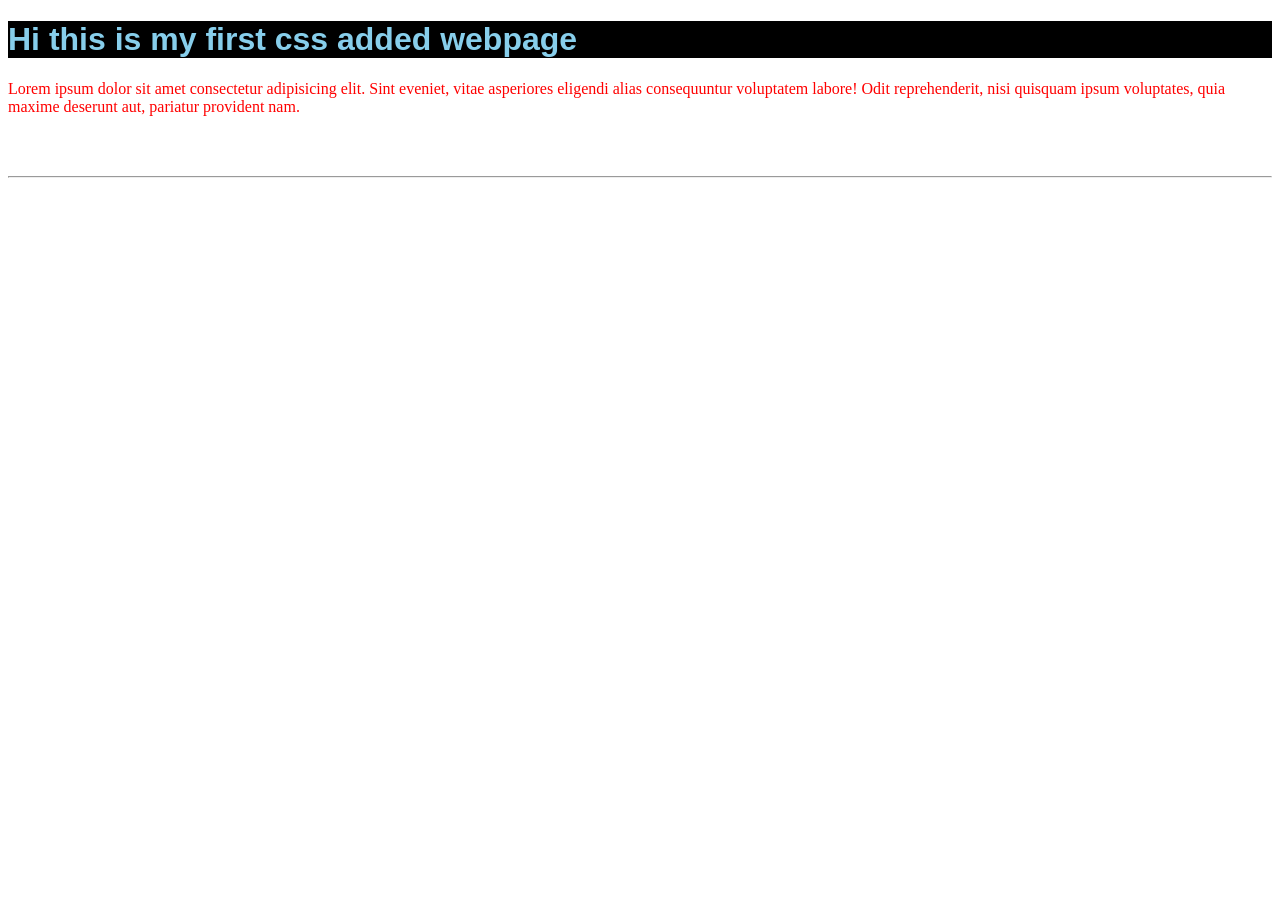
==== Sem2/web-lab/prgm3.html @ 1b957f67 "first commit" ====
<!DOCTYPE html>
<html lang="en">
<head>
    <style>
        h1{
            color: skyblue;
            background-color: black;
            font-family: 'Lucida Sans', 'Lucida Sans Regular', 'Lucida Grande', 'Lucida Sans Unicode', Geneva, Verdana, sans-serif;
        }
    </style>
    <meta charset="UTF-8">
    <meta name="viewport" content="width=device-width, initial-scale=1.0">
    <title>Prgm-3</title>
</head>
<body>
    <h1 >Hi this is my first css added webpage</h1>
    <p style="color: red; font-family: 'Times New Roman', Times, serif;">Lorem ipsum dolor sit amet consectetur adipisicing elit. Sint eveniet, vitae asperiores eligendi 
        alias consequuntur voluptatem labore! 
        Odit reprehenderit, nisi quisquam ipsum voluptates, quia maxime deserunt aut, pariatur provident nam.</p>
    <br><br>
    <hr>

</body>
</html>
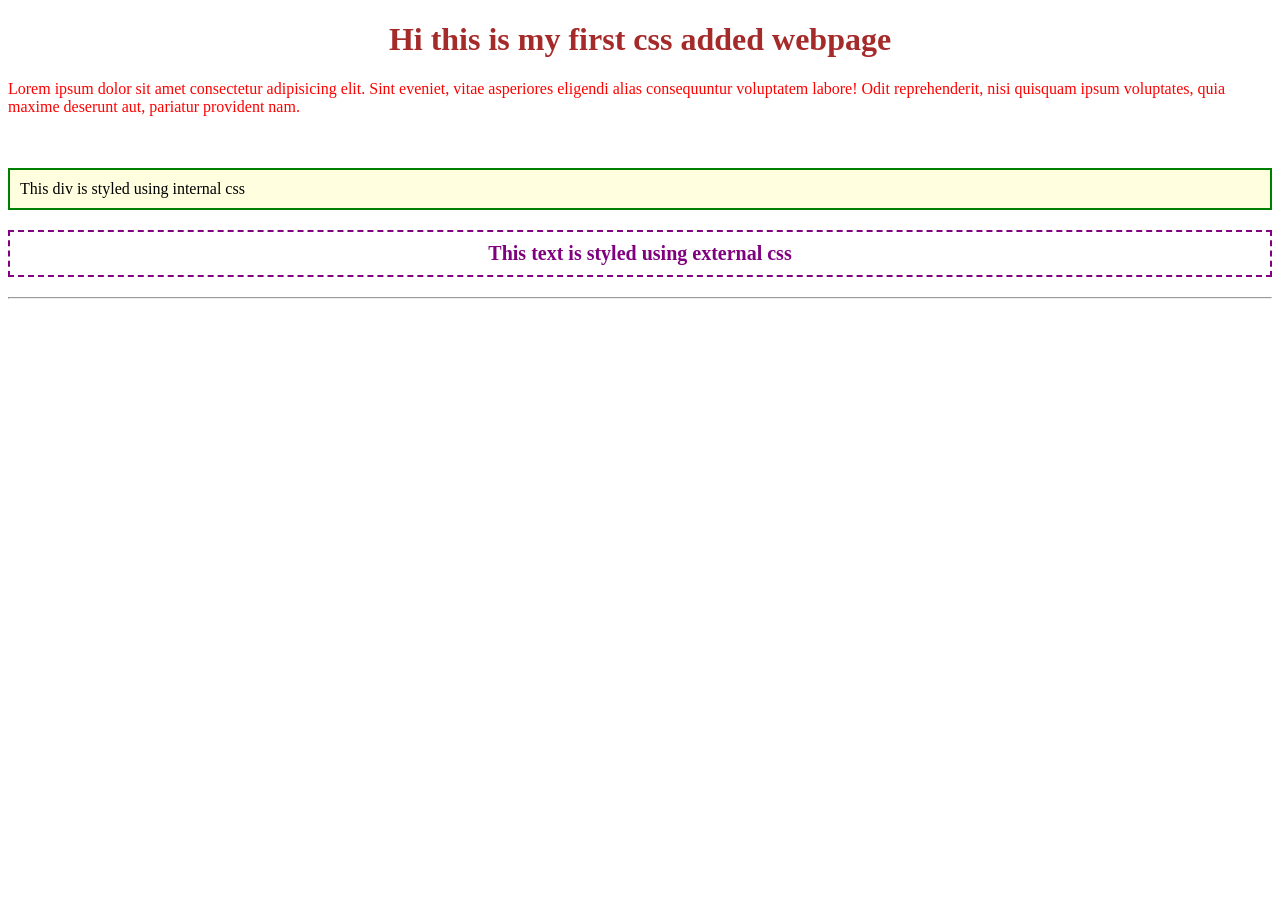
==== commit 92537d54: "Web lab program 3 added external inernal and inline css in prgm3.html file" ====
--- a/Sem2/web-lab/prgm3.html
+++ b/Sem2/web-lab/prgm3.html
@@ -2,15 +2,20 @@
 <html lang="en">
 <head>
     <style>
-        h1{
-            color: skyblue;
-            background-color: black;
-            font-family: 'Lucida Sans', 'Lucida Sans Regular', 'Lucida Grande', 'Lucida Sans Unicode', Geneva, Verdana, sans-serif;
-        }
+       h2{
+        color: darkgreen;
+        text-align: center;
+       }
+       .internal-box{
+        background-color: lightyellow;
+        border: 2px solid green;
+        padding: 10px;
+       }
     </style>
+    <link rel="stylesheet" href="css/style3.css">
     <meta charset="UTF-8">
     <meta name="viewport" content="width=device-width, initial-scale=1.0">
-    <title>Prgm-3</title>
+    <title>Prgm-3 CSS</title>
 </head>
 <body>
     <h1 >Hi this is my first css added webpage</h1>
@@ -18,6 +23,10 @@
         alias consequuntur voluptatem labore! 
         Odit reprehenderit, nisi quisquam ipsum voluptates, quia maxime deserunt aut, pariatur provident nam.</p>
     <br><br>
+    <div class="internal-box">
+        This div is styled using internal css 
+    </div>
+    <h3 class="external-text">This text is styled using external css</h3>
     <hr>
 
 </body>
--- a/Sem2/web-lab/css/style3.css
+++ b/Sem2/web-lab/css/style3.css
@@ -0,0 +1,12 @@
+h1{
+    text-align: center;
+    color:brown;
+}
+
+.external-text{
+    color: purple;
+    font-size: 20px;
+    border: 2px dashed purple;
+    padding: 10px;
+    text-align: center;
+}
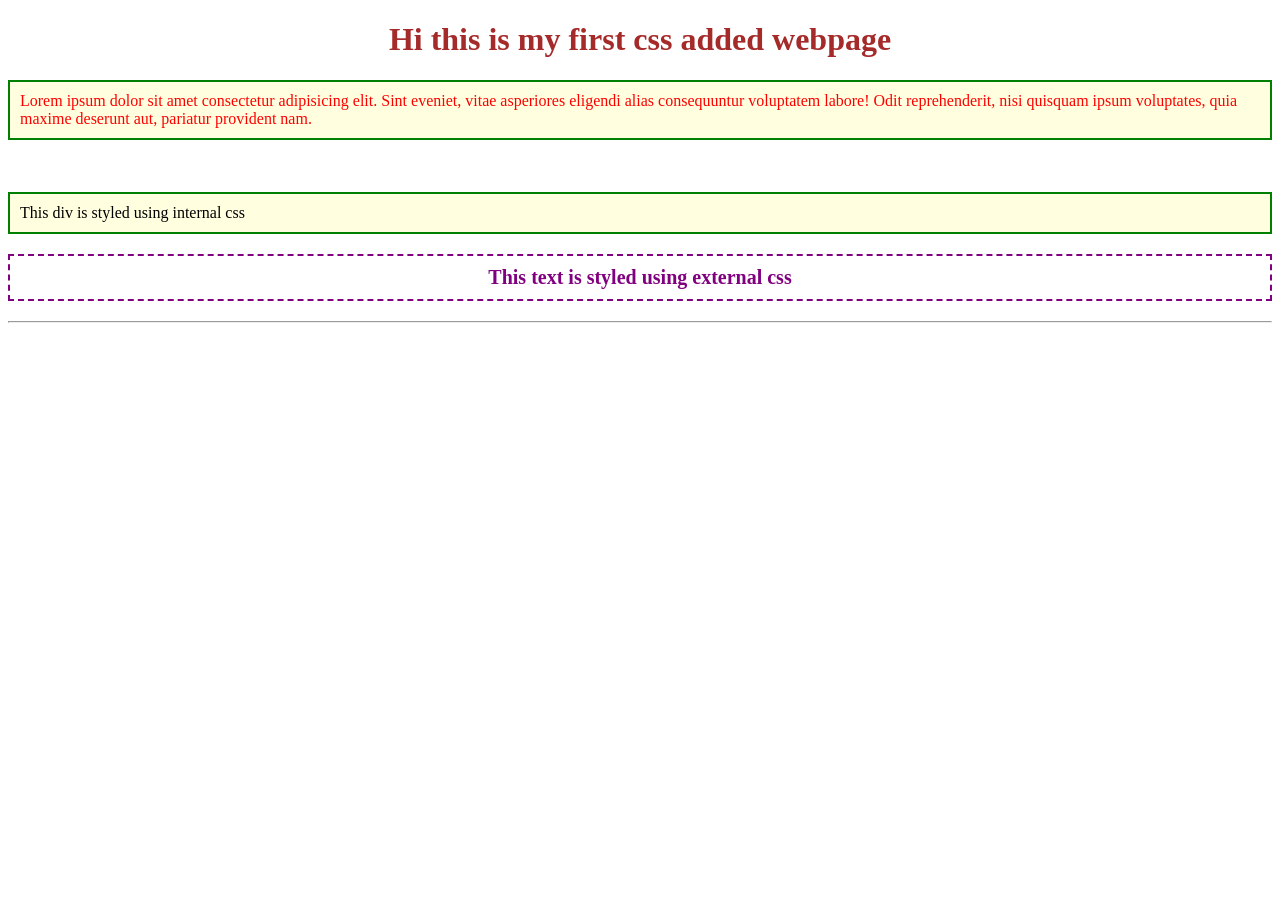
==== commit d0d7c2ff: "Updated Web lab program 3 added external inernal and inline css in prgm3.html file" ====
--- a/Sem2/web-lab/prgm3.html
+++ b/Sem2/web-lab/prgm3.html
@@ -19,11 +19,11 @@
 </head>
 <body>
     <h1 >Hi this is my first css added webpage</h1>
-    <p style="color: red; font-family: 'Times New Roman', Times, serif;">Lorem ipsum dolor sit amet consectetur adipisicing elit. Sint eveniet, vitae asperiores eligendi 
+    <p style="color: red; font-family: 'Times New Roman', Times, serif;" class="internal-box">Lorem ipsum dolor sit amet consectetur adipisicing elit. Sint eveniet, vitae asperiores eligendi 
         alias consequuntur voluptatem labore! 
         Odit reprehenderit, nisi quisquam ipsum voluptates, quia maxime deserunt aut, pariatur provident nam.</p>
     <br><br>
-    <div class="internal-box">
+    <div class="internal-box" class="external-text">
         This div is styled using internal css 
     </div>
     <h3 class="external-text">This text is styled using external css</h3>
